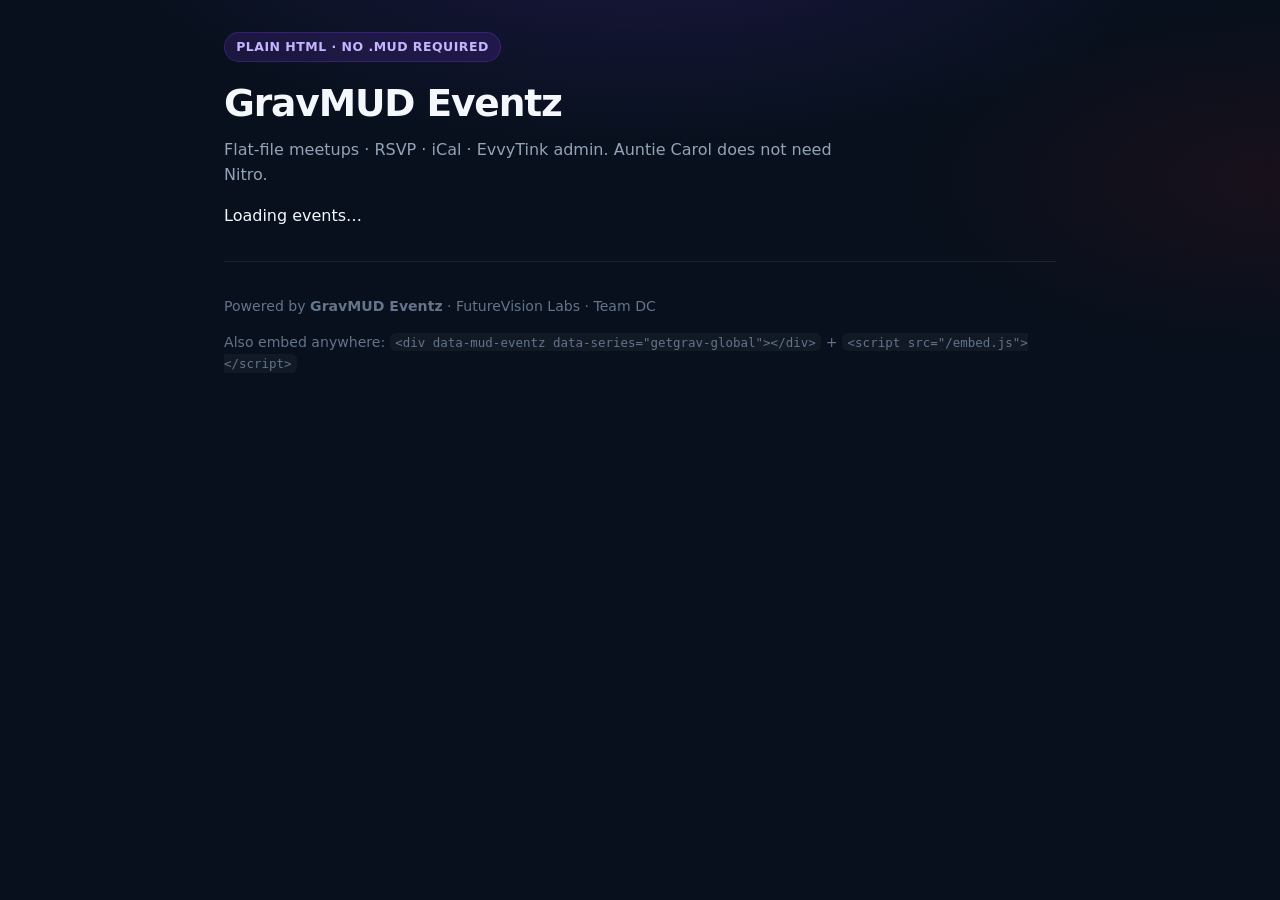
==== public/events.html @ b6ee4f06 "Eventz v0.3.0 - flat-file events + RSVP" ====
<!DOCTYPE html>

<html lang="en">

<head>

  <meta charset="utf-8">

  <meta name="viewport" content="width=device-width, initial-scale=1">

  <title><!-- EVENTZ_TITLE --> — flat-file RSVP</title>

  <meta name="description" content="GravMUD Eventz — flat-file meetups and RSVP. No MUD page required. No Mobilizon. No Nitro.">

  <link rel="stylesheet" href="<!-- EVENTZ_PUBLIC_BASE -->/assets/mud-eventz.css">

  <style>

    :root {

      color-scheme: dark;

    }

    body {

      margin: 0;

      font-family: "Public Sans", "DM Sans", system-ui, sans-serif;

      background:

        radial-gradient(ellipse 80% 50% at 50% -10%, rgb(124 58 237 / 0.18), transparent 55%),

        radial-gradient(ellipse 60% 40% at 100% 20%, rgb(226 17 17 / 0.08), transparent 50%),

        #07101c;

      color: #f4f7fb;

      line-height: 1.55;

      min-height: 100vh;

      -webkit-font-smoothing: antialiased;

    }

    .eventz-shell {

      max-width: 52rem;

      margin: 0 auto;

      padding: 2rem 1.25rem 3rem;

    }

    .eventz-head h1 {

      margin: 0 0 0.35rem;

      font-size: clamp(1.75rem, 4vw, 2.35rem);

      font-weight: 800;

      letter-spacing: -0.03em;

    }

    .eventz-head p {

      margin: 0.35rem 0 0;

      color: #94a3b8;

      max-width: 38rem;

    }

    .eventz-badge {

      display: inline-block;

      margin-bottom: 0.75rem;

      padding: 0.28rem 0.7rem;

      border-radius: 999px;

      background: rgb(124 58 237 / 0.16);

      border: 1px solid rgb(124 58 237 / 0.28);

      color: #c4b5fd;

      font-size: 0.78rem;

      font-weight: 700;

      letter-spacing: 0.04em;

      text-transform: uppercase;

    }

    .eventz-foot {

      margin-top: 2rem;

      padding-top: 1.25rem;

      border-top: 1px solid rgb(255 255 255 / 0.08);

      font-size: 0.88rem;

      color: #64748b;

    }

    .eventz-foot a { color: #a78bfa; }

    .eventz-foot code {

      font-size: 0.78rem;

      padding: 0.12rem 0.35rem;

      border-radius: 6px;

      background: rgb(255 255 255 / 0.04);

    }

  </style>

</head>

<body>

  <div class="eventz-shell">

    <header class="eventz-head">

      <span class="eventz-badge">Plain HTML · no .mud required</span>

      <h1>GravMUD Eventz</h1>

      <p>Flat-file meetups · RSVP · iCal · EvvyTink admin. Auntie Carol does not need Nitro.</p>

    </header>



    <div

      class="mud-eventz"

      data-mud-eventz

      data-mode="<!-- EVENTZ_MODE -->"

      data-event="<!-- EVENTZ_EVENT -->"

      data-series="<!-- EVENTZ_SERIES -->"

      data-chapter="<!-- EVENTZ_CHAPTER -->"

      data-api="<!-- EVENTZ_API -->"

    >

      <p class="mud-eventz-loading">Loading events…</p>

    </div>



    <footer class="eventz-foot">

      <p>Powered by <strong>GravMUD Eventz</strong> · FutureVision Labs · Team DC</p>

      <p>Also embed anywhere: <code>&lt;div data-mud-eventz data-series="getgrav-global"&gt;&lt;/div&gt;</code> + <code>&lt;script src="<!-- EVENTZ_PUBLIC_BASE -->/embed.js"&gt;&lt;/script&gt;</code></p>

    </footer>

  </div>



  <script>window.GRAVMUD_EVENTZ_API = "<!-- EVENTZ_API -->";</script>

  <script src="<!-- EVENTZ_PUBLIC_BASE -->/assets/mud-eventz.js"></script>

</body>

</html>
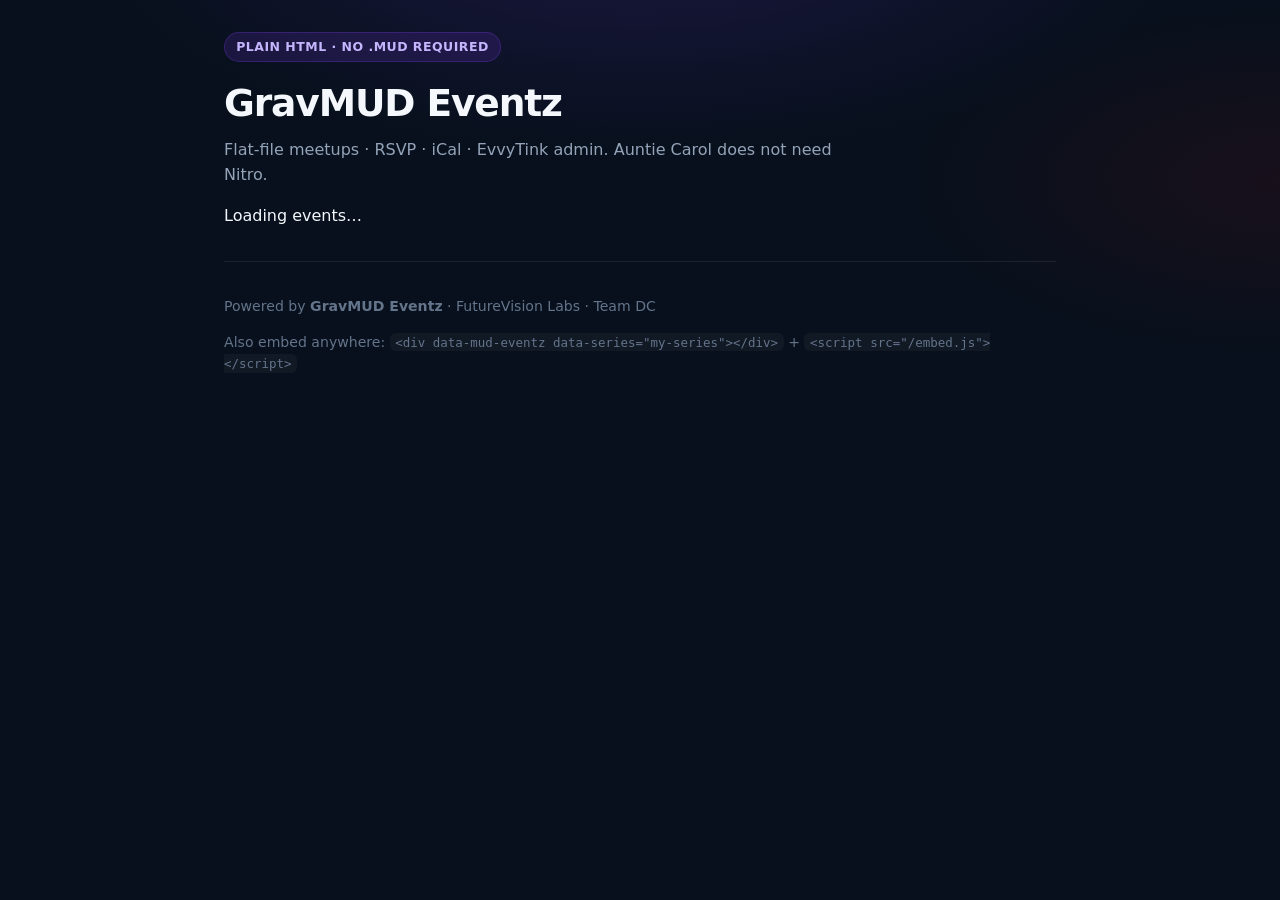
==== commit b490543c: "Eventz v0.4.1 - GPM review fixes (security, generic defaults)" ====
--- a/public/events.html
+++ b/public/events.html
@@ -180,7 +180,7 @@
 
       <p>Powered by <strong>GravMUD Eventz</strong> · FutureVision Labs · Team DC</p>
 
-      <p>Also embed anywhere: <code>&lt;div data-mud-eventz data-series="getgrav-global"&gt;&lt;/div&gt;</code> + <code>&lt;script src="<!-- EVENTZ_PUBLIC_BASE -->/embed.js"&gt;&lt;/script&gt;</code></p>
+      <p>Also embed anywhere: <code>&lt;div data-mud-eventz data-series="my-series"&gt;&lt;/div&gt;</code> + <code>&lt;script src="<!-- EVENTZ_PUBLIC_BASE -->/embed.js"&gt;&lt;/script&gt;</code></p>
 
     </footer>
 
